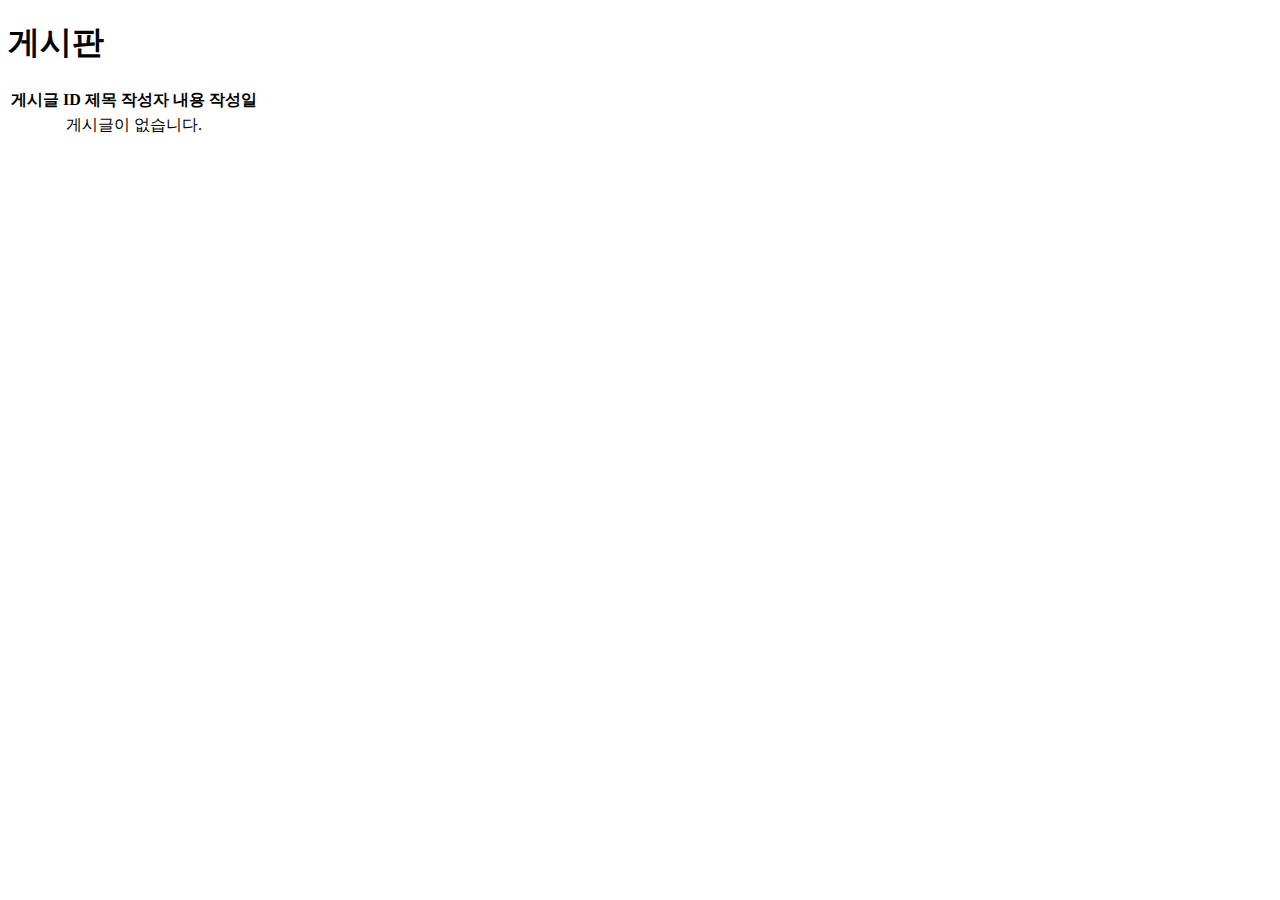
==== src/main/resources/templates/boards/index.html @ b22d1e4e "feat: implement get all boards api" ====
<!DOCTYPE html>
<html xmlns:th="http://www.thymeleaf.org" lang="ko">
<head>
  <title>Pre Voyage - Boards</title>
</head>
<body>
<h1>게시판</h1>
<table>
  <thead>
  <tr>
    <th>게시글 ID</th>
    <th>제목</th>
    <th>작성자</th>
    <th>내용</th>
    <th>작성일</th>
  </tr>
  </thead>
  <tbody>
  <tr th:if="${boards == #lists.isEmpty(boards)}">
    <td colspan="5" style="text-align: center;">게시글이 없습니다.</td>
  </tr>

  <tr th:each="board : ${boards.boards}">
    <td th:text="${board.boardId}"></td>
    <td th:text="${board.title}"></td>
    <td th:text="${board.username}"></td>
    <td th:text="${board.content}"></td>
    <td th:text="${board.createdAt}"></td>
  </tr>
  </tbody>
</table>

</body>
</html>
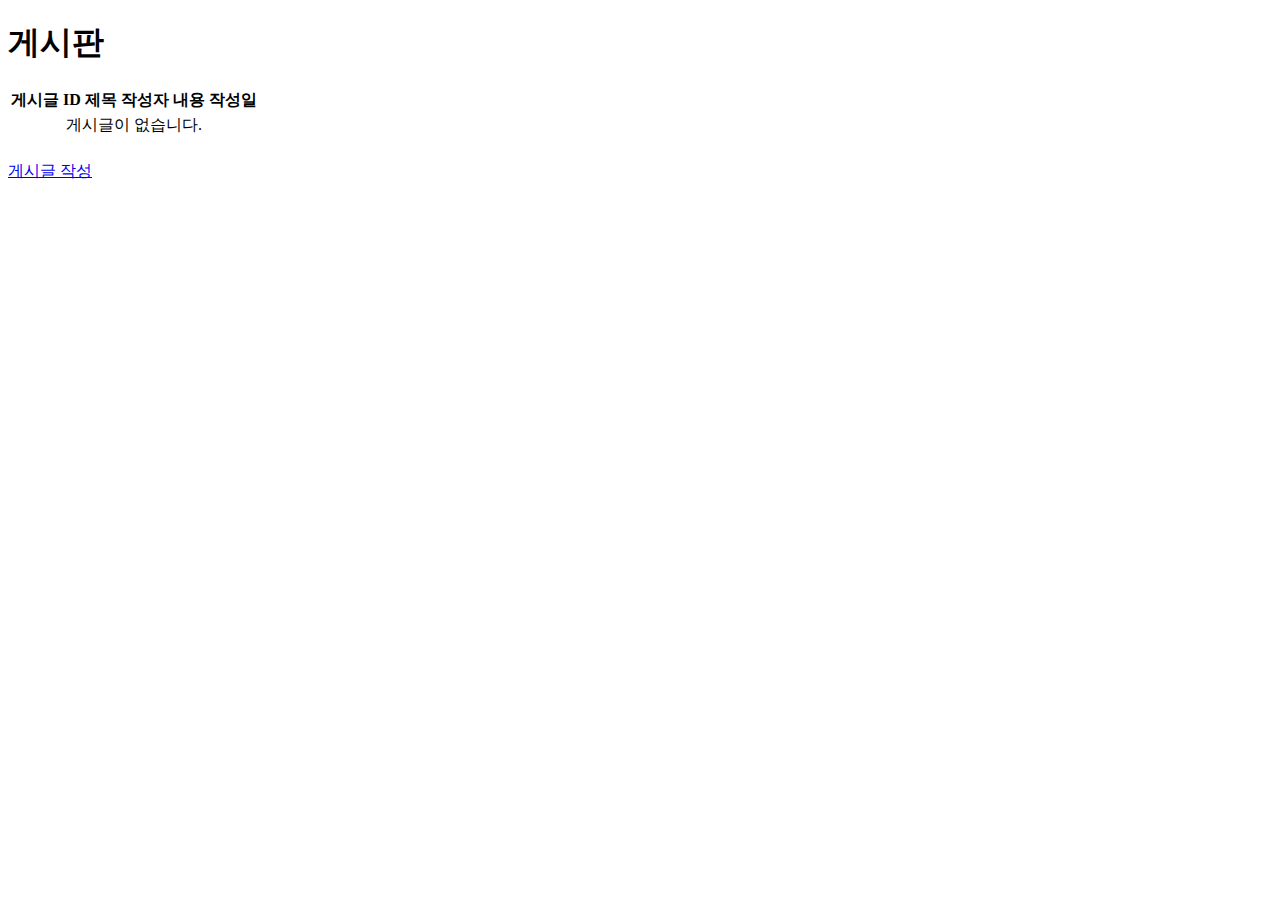
==== commit 46a3d2c0: "feat: create a board api" ====
--- a/src/main/resources/templates/boards/index.html
+++ b/src/main/resources/templates/boards/index.html
@@ -29,6 +29,7 @@
   </tr>
   </tbody>
 </table>
-
+<br>
+<a href="/boards/create">게시글 작성</a>
 </body>
 </html>
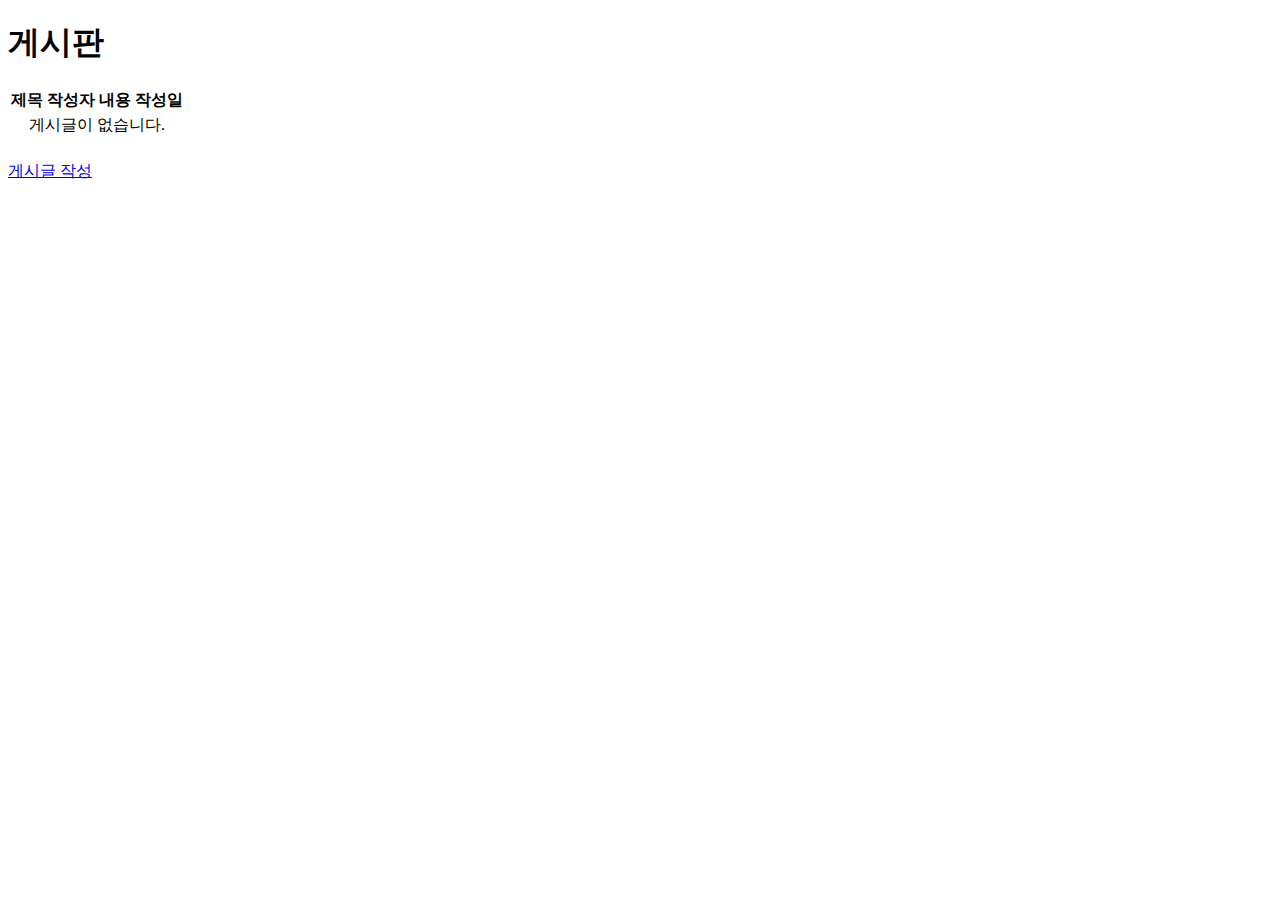
==== commit 63468d42: "feat: implement an api that get board item" ====
--- a/src/main/resources/templates/boards/index.html
+++ b/src/main/resources/templates/boards/index.html
@@ -8,8 +8,7 @@
 <table>
   <thead>
   <tr>
-    <th>게시글 ID</th>
-    <th>제목</th>
+    <th>제목</th> 
     <th>작성자</th>
     <th>내용</th>
     <th>작성일</th>
@@ -21,8 +20,9 @@
   </tr>
 
   <tr th:each="board : ${boards.boards}">
-    <td th:text="${board.boardId}"></td>
-    <td th:text="${board.title}"></td>
+    <td>
+      <a th:href="@{/boards/{id}(id=${board.boardId})}" th:text="${board.title}"></a>
+    </td>
     <td th:text="${board.username}"></td>
     <td th:text="${board.content}"></td>
     <td th:text="${board.createdAt}"></td>
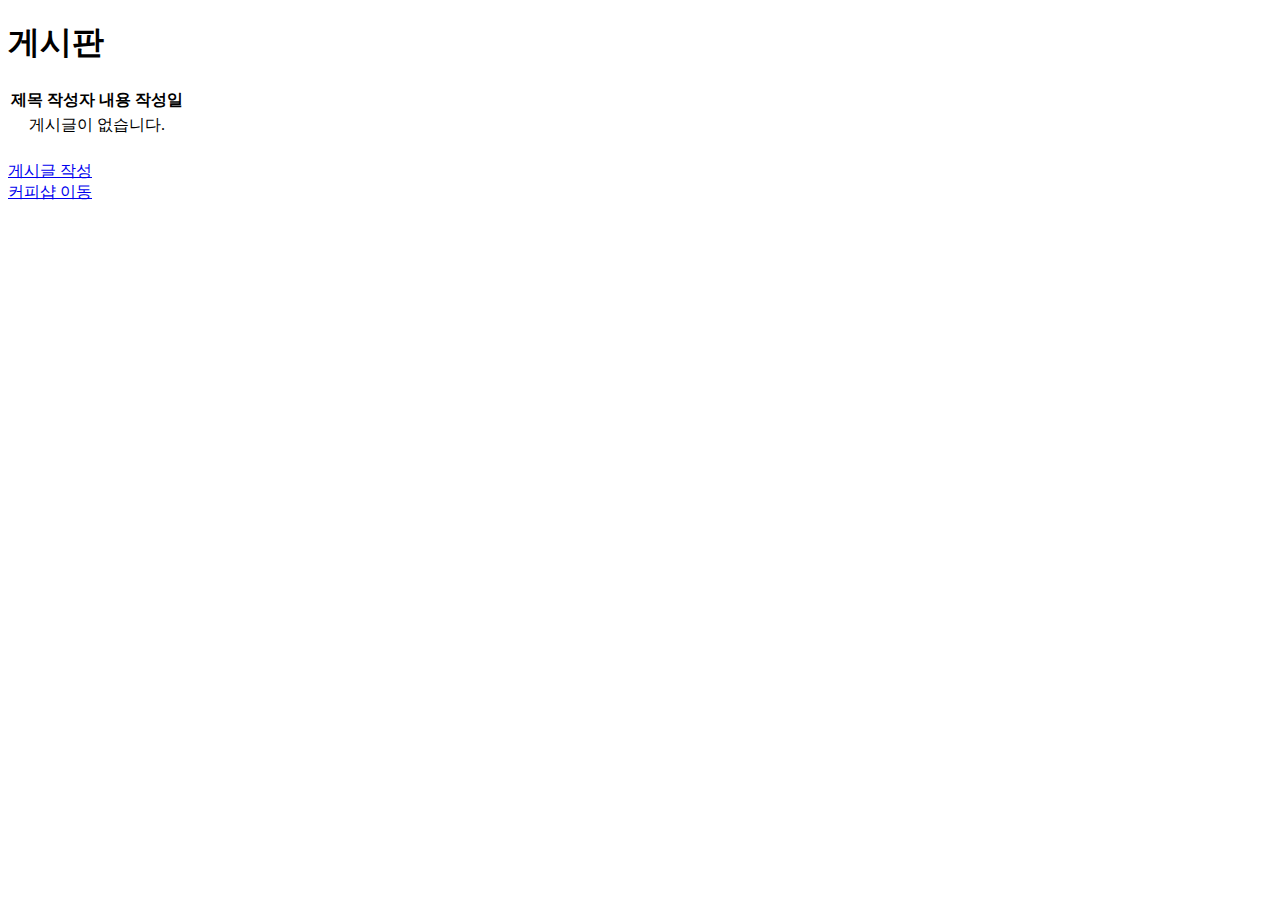
==== commit fa1ad155: "feat: implement coffee list" ====
--- a/src/main/resources/templates/boards/index.html
+++ b/src/main/resources/templates/boards/index.html
@@ -1,10 +1,15 @@
 <!DOCTYPE html>
 <html xmlns:th="http://www.thymeleaf.org" lang="ko">
 <head>
+  <link rel="stylesheet" href="css/styles.css" />
   <title>Pre Voyage - Boards</title>
 </head>
 <body>
+
+<div th:replace="~{fragments/navbar :: navbar}"></div>
+
 <h1>게시판</h1>
+
 <table>
   <thead>
   <tr>
@@ -29,7 +34,14 @@
   </tr>
   </tbody>
 </table>
+
 <br>
+
 <a href="/boards/create">게시글 작성</a>
+
+<br>
+
+<a href="/coffee">커피샵 이동</a>
+
 </body>
 </html>
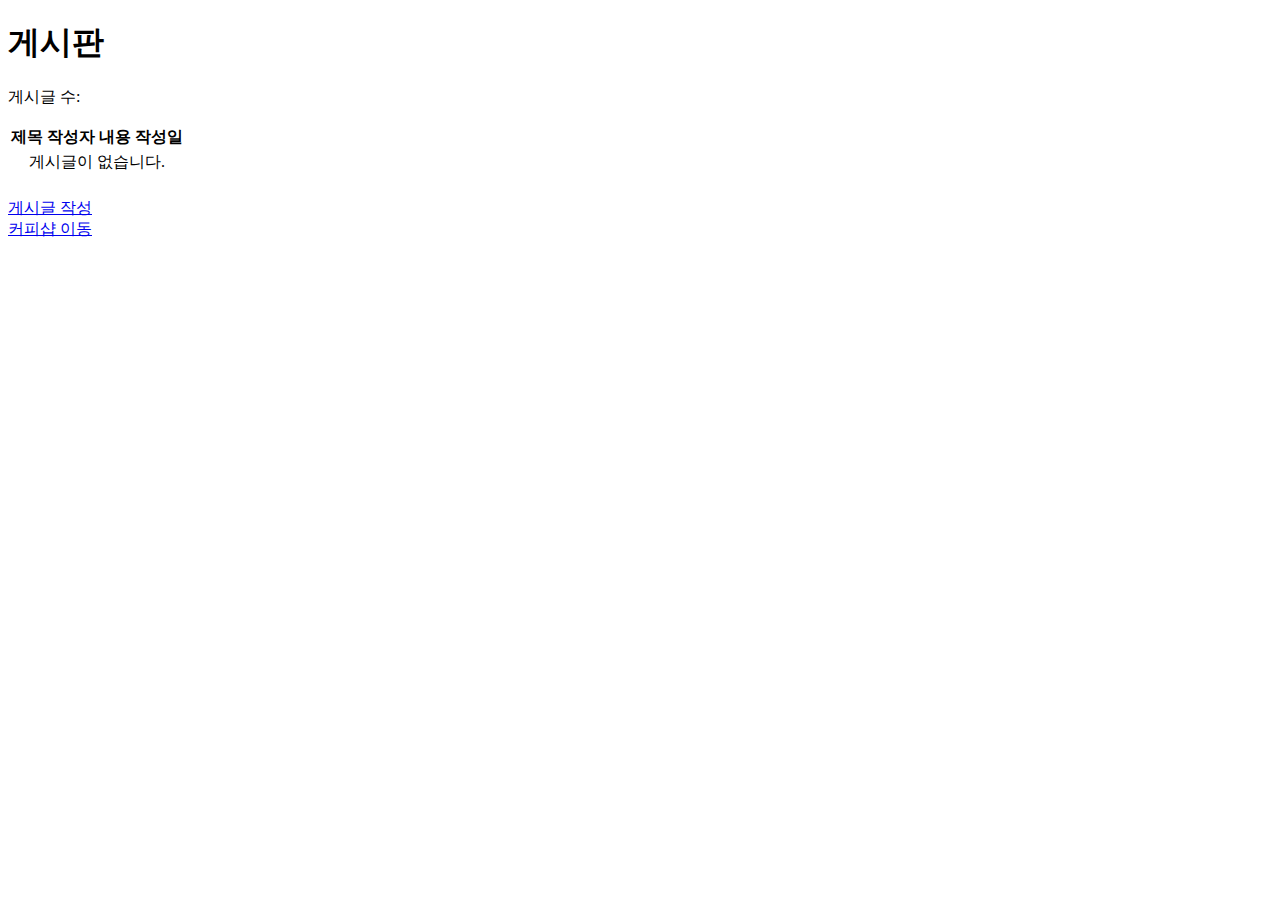
==== commit 91fe0bb3: "chore: branch api version of user list feature" ====
--- a/src/main/resources/templates/boards/index.html
+++ b/src/main/resources/templates/boards/index.html
@@ -9,6 +9,8 @@
 <div th:replace="~{fragments/navbar :: navbar}"></div>
 
 <h1>게시판</h1>
+
+<p>게시글 수: <span th:text="${boards.totalCounts}"></span></p>
 
 <table>
   <thead>
